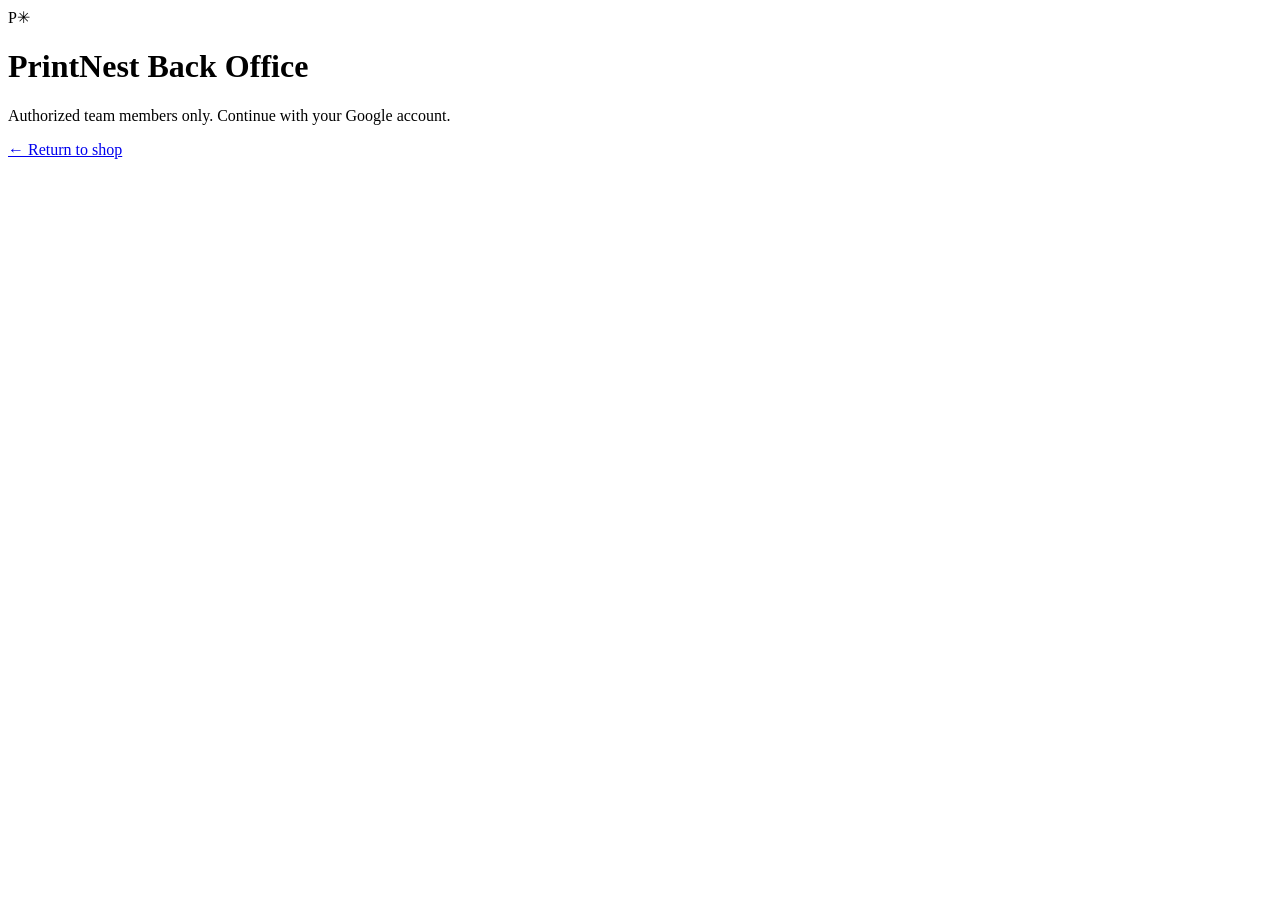
==== public/admin/index.html @ 55c704e9 "feat: add read-only reporting and stock movement history" ====
<!doctype html><html lang="en"><head><meta charset="utf-8"><meta name="viewport" content="width=device-width,initial-scale=1"><meta name="robots" content="noindex,nofollow"><title>PrintNest • Back Office</title><link rel="stylesheet" href="/admin/portal.css"><link rel="stylesheet" href="/admin/production-board.css"><link rel="stylesheet" href="/admin/reports.css"><script src="https://accounts.google.com/gsi/client" async defer></script><script src="/admin/portal.js" defer></script><script src="/admin/production-board.js" defer></script><script src="/admin/reports.js" defer></script></head><body>
<div id="signin" class="signin"><div class="signin-card"><div class="logo">P✳</div><h1>PrintNest Back Office</h1><p>Authorized team members only. Continue with your Google account.</p><div id="googleBtn"></div><p id="loginMessage" class="muted"></p><a href="/">← Return to shop</a></div></div>
<div id="portal" hidden><aside class="sidebar"><div class="logo-text"><span class="logo">P✳</span><span><b>PRINTNEST</b><small>BACK OFFICE</small></span></div><nav id="navigation"><button data-section="overview" class="selected">Overview</button><button data-section="orders">Orders</button><button data-section="production-board">Production Board</button><button data-section="products">Products</button><button data-section="inventory">Inventory</button><button data-section="finance" data-finance>Finance</button><button data-section="reports">Reports</button></nav><div class="sidebottom"><span id="userEmail"></span><button id="logout">Sign out</button><a href="/">← Storefront</a></div></aside><main><header><button id="menu" class="mobile-toggle">☰</button><div><div class="eyebrow">PRINTNEST / OPERATIONS</div><h1 id="sectionTitle">Overview</h1></div><span id="roleBadge" class="pill"></span></header><div class="content"><div id="notice" role="status"></div>
<section id="overview" class="section"><div class="stats"><article><span>All orders</span><strong id="statOrders">—</strong></article><article><span>Payments to review</span><strong id="statReview">—</strong></article><article><span>In production</span><strong id="statPrinting">—</strong></article><article><span>Completed orders</span><strong id="statDone">—</strong></article></div><div class="panel"><h2>Recent orders</h2><div id="recentOrders"></div></div></section>
<section id="production-board" class="section" hidden>
 <div class="production-intro"><h2>Production &amp; Fulfillment Board</h2>
 <p>Track printing, quality checks, packaging and customer handover separately. Production deducts materials <strong>once</strong> when the job first enters Printing. Collection or delivery completion does not deduct stock again.</p></div>
 <div id="productionBoardNotice" class="production-board-notice" role="status" hidden></div>
 <div class="production-summary">
  <article><small>Open production jobs</small><strong id="productionTotal">—</strong></article>
  <article><small>Printing / finishing</small><strong id="productionActive">—</strong></article>
  <article><small>Waiting for materials</small><strong id="productionWaiting">—</strong></article>
  <article><small>Awaiting customer handover</small><strong id="productionHandover">—</strong></article>
 </div>
 <div class="production-board-toolbar">
  <input id="productionSearch" type="search" placeholder="Search customer, order ID or product" aria-label="Search production jobs">
  <select id="productionVisibility" aria-label="Production Board visibility"><option value="active">Active and pending jobs</option><option value="all">Include completed / cancelled</option></select>
  <button id="productionRefresh" class="primary" type="button">Refresh board</button>
 </div>
 <div id="productionBoardGrid" class="production-board-grid" aria-live="polite"></div>
</section>
<section id="orders" class="section" hidden><div class="toolbar"><input id="search" placeholder="Search customer, phone or order ID"><select id="paymentFilter"><option value="">All payments</option><option value="unpaid">Unpaid</option><option value="awaiting_review">Awaiting review</option><option value="verified">Verified</option><option value="rejected">Rejected</option></select><select id="stageFilter"><option value="">All stages</option><option value="new">New</option><option value="confirmed">Confirmed</option><option value="awaiting_materials">Awaiting materials</option><option value="ready_to_print">Ready to print</option><option value="printing">Printing</option><option value="quality_check">Quality check</option><option value="packaging">Packaging</option><option value="ready_for_collection">Ready for collection</option><option value="ready_for_delivery">Ready for delivery</option><option value="collected">Collected</option><option value="delivered">Delivered</option><option value="ready">Ready (legacy)</option><option value="completed">Completed</option><option value="cancelled">Cancelled</option></select><button id="refreshOrders">Refresh</button></div><div id="orderList" class="order-grid"></div>
 <div class="panel"><h2>Create an order (WhatsApp / walk-in)</h2><p class="muted">Orders start Unpaid and New. Add a single product, multiple products, or a saved gift bundle.</p>
 <form id="manualOrderForm"><div class="fields"><label>Customer name<input name="customer_name" maxlength="100" required></label><label>WhatsApp phone<input name="customer_phone" maxlength="32" required placeholder="+673..."></label></div>
 <label>Order lines</label><div id="manualLines" class="recipe-stack"></div><button type="button" id="manualAddLine" class="secondary-action">+ Add product</button>
 <label>Notes<textarea name="notes" maxlength="1000" rows="2"></textarea></label><div id="manualFeedback" class="roll-feedback" role="status" hidden></div><button class="primary" type="submit">Create order</button></form></div></section>
<section id="products" class="section" hidden><div id="productFeedback" class="product-feedback" role="status" hidden></div><div class="panel"><h2>Add a product</h2><p class="muted">Images require the existing R2 binding <code>PRINTNEST_BUCKET</code>. Receipts use a different bucket.</p><form id="productForm"><div class="fields"><label>Title<input name="title" maxlength="100" required></label><label>Price (BND)<input name="price" type="number" min="0" step="0.01" required></label><label>Category<select name="category"><option>Clickers</option><option>Keychains</option><option>Gifts</option></select></label><label>Photo<input name="image" type="file" accept="image/png,image/jpeg,image/webp" required></label></div><label>Description<textarea name="description" rows="3" maxlength="350"></textarea></label><fieldset class="creality-fields"><legend>Creality print estimates (internal)</legend><p class="muted">Read these three values in your Creality app and enter them once per product. Leave all blank until known.</p><div class="creality-grid"><label>Weight (g)<input name="print_weight_g" inputmode="decimal" type="number" step="0.001" min="0.001" placeholder="e.g. 15"></label><label>Printing time (minutes)<input name="print_minutes" inputmode="numeric" type="number" step="1" min="1" placeholder="e.g. 35"></label><label>Creality cost (BND)<input name="print_cost" inputmode="decimal" type="number" step="0.01" min="0" placeholder="e.g. 0.40"></label></div></fieldset><button class="primary">Publish product</button></form></div><div class="panel"><h2>Create gift bundle</h2><p class="muted">Combine configured products. Gift boxes and accessories are chosen for each individual customer order, not automatically included in the bundle.</p>
 <form id="bundleForm"><div class="fields"><label>Bundle title<input name="title" maxlength="100" required placeholder="e.g. Gift Set"></label><label>Bundle price (BND)<input name="price" type="number" min="0" step="0.01" required></label></div>
 <label>Description<textarea name="description" maxlength="350" rows="2"></textarea></label><label>Bundle components</label><div id="bundleLines" class="recipe-stack"></div><button type="button" id="bundleAddLine" class="secondary-action">+ Add product</button>
 <p class="muted">Choose filament colours, boxes and accessories separately on each customer order.</p><div id="bundleFeedback" class="roll-feedback" role="status" hidden></div><button type="submit" class="primary">Save bundle</button></form></div>
 <div class="panel"><h2>Products and bundles</h2><div id="productList"></div></div></section>
<section id="inventory" class="section" hidden>
 <div id="inventoryFeedback" class="finance-feedback" role="status" hidden></div>
 <div class="panel"><h2>Printer & Electricity Settings</h2><p class="muted">Electricity tariff defaults to Brunei's highest residential tier: BND 0.12/kWh. Add electricity to costs only if the cost you enter from Creality does not already include it. Average watts must come from your printer's real usage, not its maximum rated wattage.</p>
  <form id="printerForm"><div class="fields"><label>Printer<input name="printer_name" required maxlength="100" value="Creality SPARKX i7"></label><label>Average power draw (W)<input name="average_watts" type="number" step="1" min="0" max="3000" value="0" required></label><label>Electricity tariff (BND/kWh)<input name="tariff_bnd_per_kwh" type="number" step="0.01" min="0" max="10" value="0.12" required></label></div><label class="toggle-row"><input name="add_electricity" type="checkbox"> Add calculated electricity to Creality cost (off until you confirm Creality does not already include it)</label><button type="submit" class="primary">Save printer settings</button></form>
 </div>
 <div class="panel"><h2>Add filament roll</h2><p class="muted">Record filament rolls here. Products can use several matching rolls of the same material and colour. PrintNest checks stock before starting production.</p><form id="rollForm" novalidate><div class="fields"><label>Roll name<input name="label" required maxlength="90" placeholder="e.g. Creality PLA White 1kg"></label><label>Material<input name="material" required maxlength="40" value="PLA"></label><label>Colour<input name="color" required maxlength="40" placeholder="White"></label><label>Starting weight (g)<input name="grams" type="number" min="0.001" step="0.001" max="100000" required value="1000"></label><label>Roll purchase cost BND (optional)<input name="purchase_cost" type="number" min="0" step="0.01" placeholder="e.g. 20.00"></label><label class="toggle-row"><input name="record_purchase" type="checkbox" value="true"> Record this new roll purchase in Finance</label></div><div id="rollFeedback" class="roll-feedback" role="status" aria-live="polite" hidden></div><button type="submit" class="primary">Add roll</button></form></div>
 <div class="panel"><h2>Other inventory</h2><p class="muted">Manage boxes, accessories, packaging and supplies. Select <strong>Record as purchase</strong> for stock you just bought; Inventory and Finance then update together. Opening stock and corrections do not create expense entries.</p>
  <form id="stockForm" novalidate><div class="fields">
   <label>Item name<input name="name" maxlength="100" required placeholder="e.g. Keychain rings"></label>
   <label>Category<select name="category"><option>Packaging</option><option>Accessories</option><option>Supplies</option><option>Equipment</option><option>Filament</option><option>Other</option></select></label>
   <label>Unit<select name="unit"><option value="pcs">Pieces</option><option value="packs">Packs</option><option value="sets">Sets</option><option value="boxes">Boxes</option><option value="rolls">Rolls</option><option value="metres">Metres (whole)</option></select></label>
   <label>Starting quantity<input name="quantity" type="number" step="1" min="0" max="10000000" value="0" required></label>
   <label>Unit cost (BND, optional)<input name="unit_cost" type="number" min="0" max="100000" step="0.01" placeholder="e.g. 0.15"></label>
   <label>Notes (optional)<input name="notes" maxlength="300" placeholder="e.g. medium gift box"></label>
   <label class="toggle-row stock-purchase-choice"><input name="record_purchase" type="checkbox" value="true"> Record starting quantity as a new purchase in Finance (otherwise opening stock only)</label>
   <label class="stock-purchase-total" hidden>Purchase total (BND)<input name="purchase_total" type="number" min="0.01" step="0.01" placeholder="e.g. 5.00"></label>
  </div><div id="stockFeedback" class="roll-feedback" role="status" aria-live="polite" hidden></div><button type="submit" class="primary">Add inventory item</button></form>
  <div id="stockList" class="inventory-stack" style="margin-top:18px"></div>
 </div>
 <div class="panel"><h2>Filament stock</h2><p class="muted">Recipe-based production deducts assigned stock automatically. Do not also deduct the same usage manually.</p><div id="rollList" class="inventory-stack"></div></div>
 <div class="panel"><h2>Production history & pending stock</h2><p class="muted">Production checks required filament and accessories. It deducts stock once when the order starts printing, or sets Awaiting materials if anything is missing.</p><div id="runList" class="inventory-stack"></div></div>
</section>
<section id="reports" class="section" hidden>
 <div class="panel pn-v10-hero"><div><h2>Operational Reports &amp; Stock History</h2>
 <p>Review catalog readiness, inventory, linked purchases, production consumption, and estimated Finance performance. Reports never change stock or record expenses.</p></div></div>
 <div class="pn-v10-toolbar"><label>Report month<input id="reportMonth" type="month" required></label><button type="button" id="reportRefresh" class="primary">Refresh report</button><button type="button" id="reportCsv">Export stock CSV</button></div>
 <p id="reportFeedback" role="status"></p><p id="reportDate" class="pn-v10-foot"></p>
 <div id="reportKPIs" class="pn-v10-kpis" aria-label="Operational summary"></div>
 <div class="panel"><h2>Finance Reconciliation</h2><p id="reportPurchaseNote" class="pn-v10-foot"></p>
 <div id="reportChecks" class="pn-v10-checks"></div></div>
 <div class="panel"><h2>Stock Movement History</h2><p class="pn-v10-foot">Shows up to the latest 300 recorded movements across purchase receipts, production consumption, and available manual adjustments. This is historical activity, not a reconstruction of opening balances.</p>
 <div class="pn-v10-filter"><input id="reportStockSearch" type="search" placeholder="Search stock, order ID or reason" aria-label="Search stock history"><select id="reportStockType" aria-label="Movement type"><option value="all">All movements</option><option value="purchase">Purchases</option><option value="production">Used in production</option><option value="adjustment">Manual adjustments</option></select></div>
 <p id="reportCount" class="pn-v10-foot"></p><div class="pn-v10-table-wrap"><table class="pn-v10-table"><thead><tr><th>Date</th><th>Type</th><th>Stock item</th><th>Change</th><th>Order / notes</th><th>Purchase value</th></tr></thead><tbody id="reportMovementRows"></tbody></table></div></div>
 <p class="pn-v10-foot">This is an operational estimate, not audited accounting or a bank reconciliation. Opening stock is not a purchase, and stock purchases are not a second charge against estimated profit when materials are consumed.</p>
</section>
<section id="finance" class="section" hidden>
  <div class="panel finance-toolbar"><div><h2>Finance & Profit Tracking</h2><p class="muted">Verified sales, job costs, operating expenses and inventory purchases in BND.</p></div><label>Report month<input id="financeMonth" type="month" required></label><button type="button" id="financeExport" class="primary">Download CSV</button></div>
  <div id="financeFeedback" role="status" class="finance-feedback" hidden></div>
  <div class="stats finance-stats">
   <article><span>Verified sales</span><strong id="finRevenue">—</strong></article>
   <article><span>Direct job costs</span><strong id="finCosts">—</strong></article>
   <article><span>Operating expenses</span><strong id="finExpenses">—</strong></article>
   <article><span>Estimated result</span><strong id="finNet">—</strong></article>
   <article><span>Inventory purchases</span><strong id="finPurchases">—</strong></article>
   <article><span>Verified orders</span><strong id="finCount">—</strong></article>
  </div>
  <p class="finance-explainer">Sales count only verified orders, using the payment verification date (older verified orders use order date). Direct costs are recorded when incurred. <strong>Inventory purchases are tracked separately</strong> and not deducted a second time when you assign consumed material costs to a job. Figures are operational estimates, not audited profit or bank balances; partial payments, refunds and inventory valuation are not yet supported.</p>
  <div class="finance-two">
   <div class="panel"><h2>Assign additional costs to an order</h2><p class="muted">Creality printing cost is now recorded automatically when a fully configured order enters Printing. Add only separate costs here, such as packaging or labour; do not double-count Creality cost.</p>
    <form id="jobCostForm"><label>Customer order<select name="order_id" id="costOrderSelect" required></select></label>
     <div class="fields"><label>Date incurred<input name="occurred_on" type="date" required></label><label>Cost category<select name="category"><option>Filament</option><option>Packaging</option><option>Electricity</option><option>Labour</option><option>Hardware</option><option>Finishing</option><option>Other</option></select></label>
     <label>Amount (BND)<input name="amount" type="number" min="0.01" max="1000000" step="0.01" required></label><label>Description<input name="description" placeholder="e.g. 120g PLA for Owl" maxlength="160" required></label></div><button class="primary" type="submit">Save job cost</button>
    </form></div>
   <div class="panel"><h2>Record a business expense or stock purchase</h2><p class="muted">Record shop expenses separately from filament and supplies bought for stock.</p>
    <form id="expenseForm"><label>Entry type<select name="expense_kind" id="financeEntryKind"><option value="operating">Operating expense (counts against estimated result)</option><option value="inventory">Inventory / materials purchase (updates stock, not double-counted)</option></select></label>
    <div id="financePurchaseFields" hidden><div class="fields">
     <label>Inventory type<select name="stock_kind" id="financeStockKind"><option value="item">Box / accessory / other stock</option><option value="filament">Filament roll (grams)</option></select></label>
     <label>Receive stock into<select name="stock_id" id="financeStockId"><option value="">Choose stock</option></select></label>
     <label>Quantity purchased<input name="stock_quantity" type="number" id="financeStockQty" min="1" step="1" placeholder="Quantity"></label>
    </div><p class="muted">Purchase total below is the amount paid. Use Inventory to create a new stock item first if it isn't listed.</p></div>
     <div class="fields"><label>Date<input name="occurred_on" type="date" required></label><label>Category<select name="category"><option>Filament</option><option>Packaging</option><option>Accessories</option><option>Supplies</option><option>Shipping</option><option>Machine maintenance</option><option>Equipment</option><option>Electricity</option><option>Marketing</option><option>Other</option></select></label>
     <label>Amount (BND)<input name="amount" type="number" min="0.01" max="1000000" step="0.01" required></label><label>Description<input name="description" placeholder="e.g. 1kg PLA roll purchase" maxlength="160" required></label></div><button class="primary" type="submit">Save entry</button>
    </form></div>
  </div>
  <div class="panel"><h2>Order profitability</h2><p class="muted">All-time direct costs assigned to each order. Profit appears for verified, priced orders only. Overhead is not allocated by order.</p><div id="financeOrders" class="finance-scroll"></div></div>
  <div class="panel"><h2>Job cost ledger — selected month</h2><div id="jobCostList" class="finance-scroll"></div></div>
  <div class="panel"><h2>Expenses & purchases — selected month</h2><p class="muted">Old expense entries default to Operating; reclassify stock purchases below if necessary. Removing an entry voids it but retains an audit trail.</p><div id="expenseList" class="finance-scroll"></div></div>
</section>
</div></main></div></body></html>
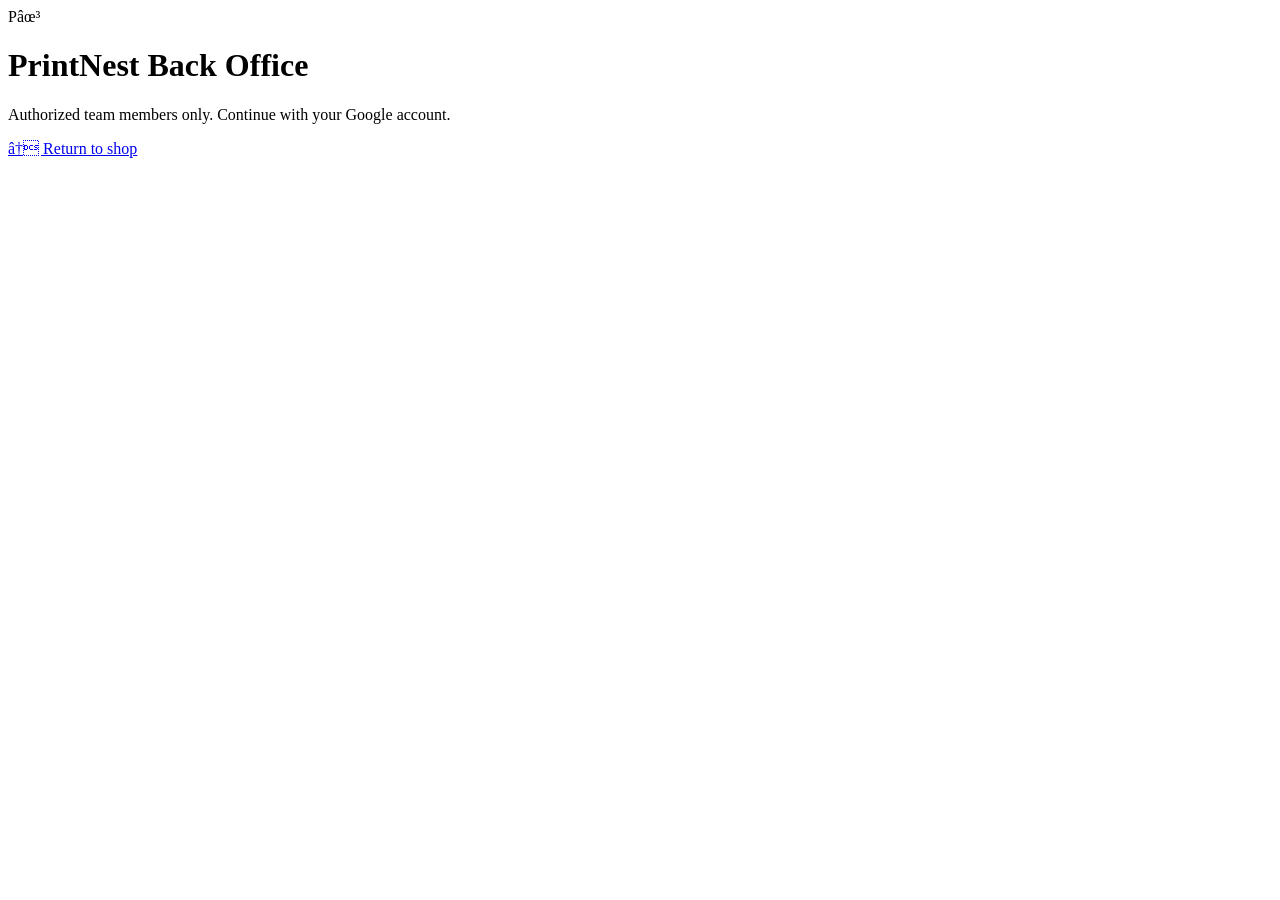
==== commit 11114690: "fix: arrange admin navigation by order workflow" ====
--- a/public/admin/index.html
+++ b/public/admin/index.html
@@ -1,16 +1,26 @@
-<!doctype html><html lang="en"><head><meta charset="utf-8"><meta name="viewport" content="width=device-width,initial-scale=1"><meta name="robots" content="noindex,nofollow"><title>PrintNest • Back Office</title><link rel="stylesheet" href="/admin/portal.css"><link rel="stylesheet" href="/admin/production-board.css"><link rel="stylesheet" href="/admin/reports.css"><script src="https://accounts.google.com/gsi/client" async defer></script><script src="/admin/portal.js" defer></script><script src="/admin/production-board.js" defer></script><script src="/admin/reports.js" defer></script></head><body>
-<div id="signin" class="signin"><div class="signin-card"><div class="logo">P✳</div><h1>PrintNest Back Office</h1><p>Authorized team members only. Continue with your Google account.</p><div id="googleBtn"></div><p id="loginMessage" class="muted"></p><a href="/">← Return to shop</a></div></div>
-<div id="portal" hidden><aside class="sidebar"><div class="logo-text"><span class="logo">P✳</span><span><b>PRINTNEST</b><small>BACK OFFICE</small></span></div><nav id="navigation"><button data-section="overview" class="selected">Overview</button><button data-section="orders">Orders</button><button data-section="production-board">Production Board</button><button data-section="products">Products</button><button data-section="inventory">Inventory</button><button data-section="finance" data-finance>Finance</button><button data-section="reports">Reports</button></nav><div class="sidebottom"><span id="userEmail"></span><button id="logout">Sign out</button><a href="/">← Storefront</a></div></aside><main><header><button id="menu" class="mobile-toggle">☰</button><div><div class="eyebrow">PRINTNEST / OPERATIONS</div><h1 id="sectionTitle">Overview</h1></div><span id="roleBadge" class="pill"></span></header><div class="content"><div id="notice" role="status"></div>
-<section id="overview" class="section"><div class="stats"><article><span>All orders</span><strong id="statOrders">—</strong></article><article><span>Payments to review</span><strong id="statReview">—</strong></article><article><span>In production</span><strong id="statPrinting">—</strong></article><article><span>Completed orders</span><strong id="statDone">—</strong></article></div><div class="panel"><h2>Recent orders</h2><div id="recentOrders"></div></div></section>
+<!doctype html><html lang="en"><head><meta charset="utf-8"><meta name="viewport" content="width=device-width,initial-scale=1"><meta name="robots" content="noindex,nofollow"><title>PrintNest â€¢ Back Office</title><link rel="stylesheet" href="/admin/portal.css"><link rel="stylesheet" href="/admin/production-board.css"><link rel="stylesheet" href="/admin/reports.css"><link rel="stylesheet" href="/admin/v14.css"><script src="https://accounts.google.com/gsi/client" async defer></script><script src="/admin/portal.js" defer></script><script src="/admin/production-board.js" defer></script><script src="/admin/reports.js" defer></script><script src="/admin/v14-data.js" defer></script></head><body>
+<div id="signin" class="signin"><div class="signin-card"><div class="logo">Pâœ³</div><h1>PrintNest Back Office</h1><p>Authorized team members only. Continue with your Google account.</p><div id="googleBtn"></div><p id="loginMessage" class="muted"></p><a href="/">â† Return to shop</a></div></div>
+<div id="portal" hidden><aside class="sidebar"><div class="logo-text"><span class="logo">Pâœ³</span><span><b>PRINTNEST</b><small>BACK OFFICE</small></span></div><nav id="navigation"><button data-section="overview" class="selected">Overview</button><button data-section="orders">Orders</button><button data-section="production-board">Production Board</button><button data-section="complete">Complete</button><button data-section="products">Products</button><button data-section="inventory">Inventory</button><button data-section="finance" data-finance>Finance</button><button data-section="reports">Reports</button><button data-section="data-management">Data Management</button></nav><div class="sidebottom"><span id="userEmail"></span><button id="logout">Sign out</button><a href="/">â† Storefront</a></div></aside><main><header><button id="menu" class="mobile-toggle">â˜°</button><div><div class="eyebrow">PRINTNEST / OPERATIONS</div><h1 id="sectionTitle">Overview</h1></div><span id="roleBadge" class="pill"></span></header><div class="content"><div id="notice" role="status"></div>
+<section id="data-management" class="section" hidden>
+ <div class="panel"><h2>Data Management</h2><p class="muted">Developer / Master Admin only. Download a backup before deletion. Referenced payment, finance and production records are protected. For a complete test-data reset, use the separate backup-first D1 reset utility supplied with this package.</p>
+ <div class="pn-data-actions"><button id="dmBackup" class="primary" type="button">Download operational JSON backup</button><button id="dmRefresh" type="button">Refresh records</button></div>
+ <p id="dmStatus" role="status"></p><div class="pn-danger-box"><label>Section<select id="dmKind"><option value="orders">Orders</option><option value="products">Products</option><option value="filament">Filament Stock</option><option value="inventory">Other Inventory</option></select></label>
+ <div class="pn-delete-bar"><strong id="dmCount">0 records</strong><span id="dmSelectedCount">0 selected</span><button id="dmSelectAll" type="button">Select all</button><button id="dmClear" type="button">Clear</button></div><div id="dmList" class="pn-dm-list"></div>
+ <label>Deletion mode<select id="dmDeleteMode"><option value="selected">Selected records</option><option value="all">All records in this section</option></select></label>
+ <label><input id="dmBackupAck" type="checkbox"> I downloaded my backup and understand deletions cannot be undone.</label>
+ <label>Type DELETE ORDERS / DELETE PRODUCTS / DELETE FILAMENT / DELETE INVENTORY to confirm<input id="dmConfirmation" autocomplete="off" spellcheck="false"></label>
+ <button id="dmDelete" class="pn-delete-action" type="button">Permanently delete</button><small>R2 catalog deletion is permanent; built-in seed products are hidden. Linked operational records are blocked rather than silently cascading. Use the offline full-reset tool only after a complete D1 export.</small></div>
+ </div></section>
+<section id="overview" class="section"><div class="stats"><article><span>All orders</span><strong id="statOrders">â€”</strong></article><article><span>Payments to review</span><strong id="statReview">â€”</strong></article><article><span>In production</span><strong id="statPrinting">â€”</strong></article><article><span>Completed orders</span><strong id="statDone">â€”</strong></article></div><div class="panel"><h2>Recent orders</h2><div id="recentOrders"></div></div></section>
 <section id="production-board" class="section" hidden>
  <div class="production-intro"><h2>Production &amp; Fulfillment Board</h2>
  <p>Track printing, quality checks, packaging and customer handover separately. Production deducts materials <strong>once</strong> when the job first enters Printing. Collection or delivery completion does not deduct stock again.</p></div>
  <div id="productionBoardNotice" class="production-board-notice" role="status" hidden></div>
  <div class="production-summary">
-  <article><small>Open production jobs</small><strong id="productionTotal">—</strong></article>
-  <article><small>Printing / finishing</small><strong id="productionActive">—</strong></article>
-  <article><small>Waiting for materials</small><strong id="productionWaiting">—</strong></article>
-  <article><small>Awaiting customer handover</small><strong id="productionHandover">—</strong></article>
+  <article><small>Open production jobs</small><strong id="productionTotal">â€”</strong></article>
+  <article><small>Printing / finishing</small><strong id="productionActive">â€”</strong></article>
+  <article><small>Waiting for materials</small><strong id="productionWaiting">â€”</strong></article>
+  <article><small>Awaiting customer handover</small><strong id="productionHandover">â€”</strong></article>
  </div>
  <div class="production-board-toolbar">
   <input id="productionSearch" type="search" placeholder="Search customer, order ID or product" aria-label="Search production jobs">
@@ -19,13 +29,21 @@
  </div>
  <div id="productionBoardGrid" class="production-board-grid" aria-live="polite"></div>
 </section>
-<section id="orders" class="section" hidden><div class="toolbar"><input id="search" placeholder="Search customer, phone or order ID"><select id="paymentFilter"><option value="">All payments</option><option value="unpaid">Unpaid</option><option value="awaiting_review">Awaiting review</option><option value="verified">Verified</option><option value="rejected">Rejected</option></select><select id="stageFilter"><option value="">All stages</option><option value="new">New</option><option value="confirmed">Confirmed</option><option value="awaiting_materials">Awaiting materials</option><option value="ready_to_print">Ready to print</option><option value="printing">Printing</option><option value="quality_check">Quality check</option><option value="packaging">Packaging</option><option value="ready_for_collection">Ready for collection</option><option value="ready_for_delivery">Ready for delivery</option><option value="collected">Collected</option><option value="delivered">Delivered</option><option value="ready">Ready (legacy)</option><option value="completed">Completed</option><option value="cancelled">Cancelled</option></select><button id="refreshOrders">Refresh</button></div><div id="orderList" class="order-grid"></div>
- <div class="panel"><h2>Create an order (WhatsApp / walk-in)</h2><p class="muted">Orders start Unpaid and New. Add a single product, multiple products, or a saved gift bundle.</p>
+<section id="orders" class="section" hidden>
+ <div class="pn-order-views" role="group" aria-label="Order views">
+  <button id="ordersCurrentTab" type="button" class="is-active" aria-pressed="true">Orders <span id="ordersCurrentCount">0</span></button>
+  <button id="ordersCompleteTab" type="button" aria-pressed="false">Complete <span id="ordersCompleteCount">0</span></button>
+ </div>
+ <p id="orderViewSummary" class="pn-orders-summary" role="status">Current orders</p>
+ <div class="toolbar"><input id="search" placeholder="Search customer, phone or order ID"><select id="paymentFilter"><option value="">All payments</option><option value="unpaid">Unpaid</option><option value="awaiting_review">Awaiting review</option><option value="verified">Verified</option><option value="rejected">Rejected</option></select><select id="stageFilter"><option value="">All stages</option><option value="new">New</option><option value="confirmed">Confirmed</option><option value="awaiting_materials">Awaiting materials</option><option value="ready_to_print">Ready to print</option><option value="printing">Printing</option><option value="quality_check">Quality check</option><option value="packaging">Packaging</option><option value="ready_for_collection">Ready for collection</option><option value="ready_for_delivery">Ready for delivery</option><option value="collected">Collected</option><option value="delivered">Delivered</option><option value="ready">Ready (legacy)</option><option value="completed">Completed</option><option value="cancelled">Cancelled</option></select><button id="refreshOrders">Refresh</button></div><div id="orderList" class="order-grid"></div>
+ <div class="panel" id="createManualOrderPanel"><h2>Create an order (WhatsApp / walk-in)</h2><p class="muted">Orders start Unpaid and New. Add a single product, multiple products, or a saved gift bundle.</p>
  <form id="manualOrderForm"><div class="fields"><label>Customer name<input name="customer_name" maxlength="100" required></label><label>WhatsApp phone<input name="customer_phone" maxlength="32" required placeholder="+673..."></label></div>
  <label>Order lines</label><div id="manualLines" class="recipe-stack"></div><button type="button" id="manualAddLine" class="secondary-action">+ Add product</button>
  <label>Notes<textarea name="notes" maxlength="1000" rows="2"></textarea></label><div id="manualFeedback" class="roll-feedback" role="status" hidden></div><button class="primary" type="submit">Create order</button></form></div></section>
-<section id="products" class="section" hidden><div id="productFeedback" class="product-feedback" role="status" hidden></div><div class="panel"><h2>Add a product</h2><p class="muted">Images require the existing R2 binding <code>PRINTNEST_BUCKET</code>. Receipts use a different bucket.</p><form id="productForm"><div class="fields"><label>Title<input name="title" maxlength="100" required></label><label>Price (BND)<input name="price" type="number" min="0" step="0.01" required></label><label>Category<select name="category"><option>Clickers</option><option>Keychains</option><option>Gifts</option></select></label><label>Photo<input name="image" type="file" accept="image/png,image/jpeg,image/webp" required></label></div><label>Description<textarea name="description" rows="3" maxlength="350"></textarea></label><fieldset class="creality-fields"><legend>Creality print estimates (internal)</legend><p class="muted">Read these three values in your Creality app and enter them once per product. Leave all blank until known.</p><div class="creality-grid"><label>Weight (g)<input name="print_weight_g" inputmode="decimal" type="number" step="0.001" min="0.001" placeholder="e.g. 15"></label><label>Printing time (minutes)<input name="print_minutes" inputmode="numeric" type="number" step="1" min="1" placeholder="e.g. 35"></label><label>Creality cost (BND)<input name="print_cost" inputmode="decimal" type="number" step="0.01" min="0" placeholder="e.g. 0.40"></label></div></fieldset><button class="primary">Publish product</button></form></div><div class="panel"><h2>Create gift bundle</h2><p class="muted">Combine configured products. Gift boxes and accessories are chosen for each individual customer order, not automatically included in the bundle.</p>
+<section id="products" class="section" hidden><div id="productFeedback" class="product-feedback" role="status" hidden></div><div class="panel"><h2>Add a product</h2><p class="muted">Images require the existing R2 binding <code>PRINTNEST_BUCKET</code>. Receipts use a different bucket.</p><form id="productForm"><div class="fields"><label>Title<input name="title" maxlength="100" required></label><label>Price (BND)<input name="price" type="number" min="0" step="0.01" required></label><label>Category<select name="category"><option>Clickers</option><option>Keychains</option><option>Gifts</option></select></label><label>Photo<input name="image" type="file" accept="image/png,image/jpeg,image/webp" required></label></div><label class="pn-start-from-option"><input name="starting_from" type="checkbox" value="true"> Show â€œStart Fromâ€ before this product price <small>(use a quote unless automatic letter pricing is enabled)</small></label>
+ <div class="pn-letter-pricing-field"><label><input name="per_letter" type="checkbox" value="true"> Automatically calculate base + price per letter (paid checkout)</label><label>Extra per letter (BND)<input name="letter_price" type="number" min="0.01" step="0.01" value="1.00" placeholder="1.00"></label><small>Spaces are free. Example: BND 2.00 base + 4 letters Ã— BND 1.00 = BND 6.00. Customers pay and upload receipt, not request a quote.</small></div><label>Description<textarea name="description" rows="3" maxlength="350"></textarea></label><fieldset class="creality-fields"><legend>Creality print estimates (internal)</legend><p class="muted">Read these three values in your Creality app and enter them once per product. Leave all blank until known.</p><div class="creality-grid"><label>Weight (g)<input name="print_weight_g" inputmode="decimal" type="number" step="0.001" min="0.001" placeholder="e.g. 15"></label><label>Printing time (minutes)<input name="print_minutes" inputmode="numeric" type="number" step="1" min="1" placeholder="e.g. 35"></label><label>Creality cost (BND)<input name="print_cost" inputmode="decimal" type="number" step="0.01" min="0" placeholder="e.g. 0.40"></label></div></fieldset><button class="primary">Publish product</button></form></div><div class="panel"><h2>Create gift bundle</h2><p class="muted">Combine configured products. Gift boxes and accessories are chosen for each individual customer order, not automatically included in the bundle.</p>
  <form id="bundleForm"><div class="fields"><label>Bundle title<input name="title" maxlength="100" required placeholder="e.g. Gift Set"></label><label>Bundle price (BND)<input name="price" type="number" min="0" step="0.01" required></label></div>
+ <label class="pn-start-from-option"><input name="starting_from" type="checkbox" value="true"> Show â€œStart Fromâ€ before this bundle price</label>
  <label>Description<textarea name="description" maxlength="350" rows="2"></textarea></label><label>Bundle components</label><div id="bundleLines" class="recipe-stack"></div><button type="button" id="bundleAddLine" class="secondary-action">+ Add product</button>
  <p class="muted">Choose filament colours, boxes and accessories separately on each customer order.</p><div id="bundleFeedback" class="roll-feedback" role="status" hidden></div><button type="submit" class="primary">Save bundle</button></form></div>
  <div class="panel"><h2>Products and bundles</h2><div id="productList"></div></div></section>
@@ -34,7 +52,7 @@
  <div class="panel"><h2>Printer & Electricity Settings</h2><p class="muted">Electricity tariff defaults to Brunei's highest residential tier: BND 0.12/kWh. Add electricity to costs only if the cost you enter from Creality does not already include it. Average watts must come from your printer's real usage, not its maximum rated wattage.</p>
   <form id="printerForm"><div class="fields"><label>Printer<input name="printer_name" required maxlength="100" value="Creality SPARKX i7"></label><label>Average power draw (W)<input name="average_watts" type="number" step="1" min="0" max="3000" value="0" required></label><label>Electricity tariff (BND/kWh)<input name="tariff_bnd_per_kwh" type="number" step="0.01" min="0" max="10" value="0.12" required></label></div><label class="toggle-row"><input name="add_electricity" type="checkbox"> Add calculated electricity to Creality cost (off until you confirm Creality does not already include it)</label><button type="submit" class="primary">Save printer settings</button></form>
  </div>
- <div class="panel"><h2>Add filament roll</h2><p class="muted">Record filament rolls here. Products can use several matching rolls of the same material and colour. PrintNest checks stock before starting production.</p><form id="rollForm" novalidate><div class="fields"><label>Roll name<input name="label" required maxlength="90" placeholder="e.g. Creality PLA White 1kg"></label><label>Material<input name="material" required maxlength="40" value="PLA"></label><label>Colour<input name="color" required maxlength="40" placeholder="White"></label><label>Starting weight (g)<input name="grams" type="number" min="0.001" step="0.001" max="100000" required value="1000"></label><label>Roll purchase cost BND (optional)<input name="purchase_cost" type="number" min="0" step="0.01" placeholder="e.g. 20.00"></label><label class="toggle-row"><input name="record_purchase" type="checkbox" value="true"> Record this new roll purchase in Finance</label></div><div id="rollFeedback" class="roll-feedback" role="status" aria-live="polite" hidden></div><button type="submit" class="primary">Add roll</button></form></div>
+ <div class="panel"><h2>Add filament roll</h2><p class="muted">Record filament rolls here. Products can use several matching rolls of the same material and colour. PrintNest checks stock before starting production.</p><form id="rollForm" novalidate><div class="fields"><label>Roll name<input name="label" required maxlength="90" placeholder="e.g. Creality PLA White 1kg"></label><label>Material<input name="material" required maxlength="40" value="PLA"></label><label>Colour<input name="color" required maxlength="40" placeholder="White"></label><label>Weight per roll (g)<input name="grams" type="number" min="0.001" step="0.001" max="100000" required value="1000" list="pnRollWeights"><datalist id="pnRollWeights"><option value="500"><option value="1000"><option value="2000"></datalist></label><label>Quantity of rolls<input name="roll_quantity" type="number" min="1" max="30" step="1" required value="1"></label><label>Cost per roll (BND, optional)<input name="purchase_cost" type="number" min="0" step="0.01" placeholder="e.g. 20.00"></label><label class="toggle-row"><input name="record_purchase" type="checkbox" value="true"> Record this new roll purchase in Finance</label></div><p id="rollBatchPreview" class="pn-roll-preview">1 roll Â· 1,000 g total</p><div id="rollFeedback" class="roll-feedback" role="status" aria-live="polite" hidden></div><button type="submit" class="primary">Add roll</button></form></div>
  <div class="panel"><h2>Other inventory</h2><p class="muted">Manage boxes, accessories, packaging and supplies. Select <strong>Record as purchase</strong> for stock you just bought; Inventory and Finance then update together. Opening stock and corrections do not create expense entries.</p>
   <form id="stockForm" novalidate><div class="fields">
    <label>Item name<input name="name" maxlength="100" required placeholder="e.g. Keychain rings"></label>
@@ -68,12 +86,12 @@
   <div class="panel finance-toolbar"><div><h2>Finance & Profit Tracking</h2><p class="muted">Verified sales, job costs, operating expenses and inventory purchases in BND.</p></div><label>Report month<input id="financeMonth" type="month" required></label><button type="button" id="financeExport" class="primary">Download CSV</button></div>
   <div id="financeFeedback" role="status" class="finance-feedback" hidden></div>
   <div class="stats finance-stats">
-   <article><span>Verified sales</span><strong id="finRevenue">—</strong></article>
-   <article><span>Direct job costs</span><strong id="finCosts">—</strong></article>
-   <article><span>Operating expenses</span><strong id="finExpenses">—</strong></article>
-   <article><span>Estimated result</span><strong id="finNet">—</strong></article>
-   <article><span>Inventory purchases</span><strong id="finPurchases">—</strong></article>
-   <article><span>Verified orders</span><strong id="finCount">—</strong></article>
+   <article><span>Verified sales</span><strong id="finRevenue">â€”</strong></article>
+   <article><span>Direct job costs</span><strong id="finCosts">â€”</strong></article>
+   <article><span>Operating expenses</span><strong id="finExpenses">â€”</strong></article>
+   <article><span>Estimated result</span><strong id="finNet">â€”</strong></article>
+   <article><span>Inventory purchases</span><strong id="finPurchases">â€”</strong></article>
+   <article><span>Verified orders</span><strong id="finCount">â€”</strong></article>
   </div>
   <p class="finance-explainer">Sales count only verified orders, using the payment verification date (older verified orders use order date). Direct costs are recorded when incurred. <strong>Inventory purchases are tracked separately</strong> and not deducted a second time when you assign consumed material costs to a job. Figures are operational estimates, not audited profit or bank balances; partial payments, refunds and inventory valuation are not yet supported.</p>
   <div class="finance-two">
@@ -94,7 +112,7 @@
     </form></div>
   </div>
   <div class="panel"><h2>Order profitability</h2><p class="muted">All-time direct costs assigned to each order. Profit appears for verified, priced orders only. Overhead is not allocated by order.</p><div id="financeOrders" class="finance-scroll"></div></div>
-  <div class="panel"><h2>Job cost ledger — selected month</h2><div id="jobCostList" class="finance-scroll"></div></div>
-  <div class="panel"><h2>Expenses & purchases — selected month</h2><p class="muted">Old expense entries default to Operating; reclassify stock purchases below if necessary. Removing an entry voids it but retains an audit trail.</p><div id="expenseList" class="finance-scroll"></div></div>
+  <div class="panel"><h2>Job cost ledger â€” selected month</h2><div id="jobCostList" class="finance-scroll"></div></div>
+  <div class="panel"><h2>Expenses & purchases â€” selected month</h2><p class="muted">Old expense entries default to Operating; reclassify stock purchases below if necessary. Removing an entry voids it but retains an audit trail.</p><div id="expenseList" class="finance-scroll"></div></div>
 </section>
 </div></main></div></body></html>
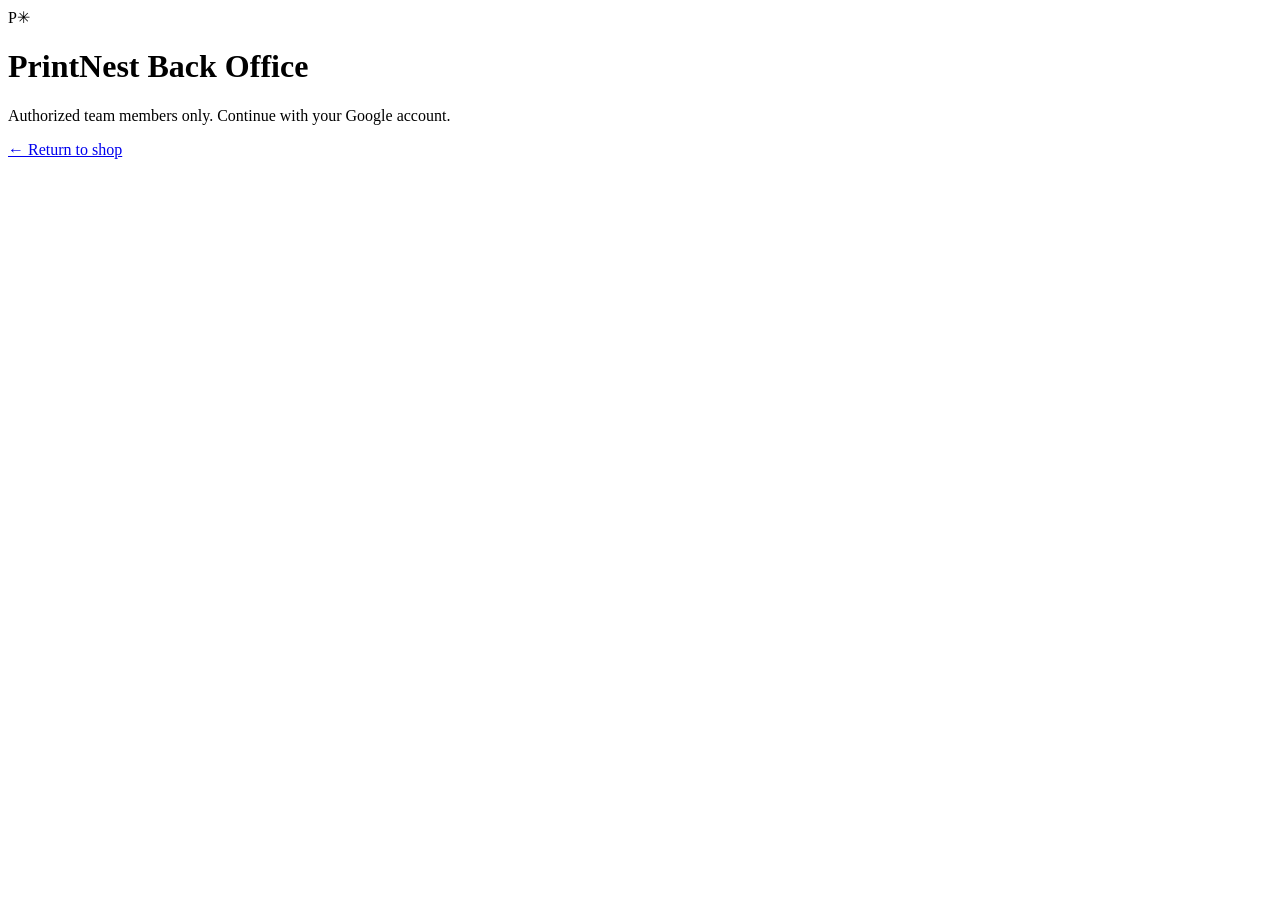
==== commit 694d9b8a: "fix: restore UTF-8 symbols in V14 admin" ====
--- a/public/admin/index.html
+++ b/public/admin/index.html
@@ -1,26 +1,26 @@
-<!doctype html><html lang="en"><head><meta charset="utf-8"><meta name="viewport" content="width=device-width,initial-scale=1"><meta name="robots" content="noindex,nofollow"><title>PrintNest â€¢ Back Office</title><link rel="stylesheet" href="/admin/portal.css"><link rel="stylesheet" href="/admin/production-board.css"><link rel="stylesheet" href="/admin/reports.css"><link rel="stylesheet" href="/admin/v14.css"><script src="https://accounts.google.com/gsi/client" async defer></script><script src="/admin/portal.js" defer></script><script src="/admin/production-board.js" defer></script><script src="/admin/reports.js" defer></script><script src="/admin/v14-data.js" defer></script></head><body>
-<div id="signin" class="signin"><div class="signin-card"><div class="logo">Pâœ³</div><h1>PrintNest Back Office</h1><p>Authorized team members only. Continue with your Google account.</p><div id="googleBtn"></div><p id="loginMessage" class="muted"></p><a href="/">â† Return to shop</a></div></div>
-<div id="portal" hidden><aside class="sidebar"><div class="logo-text"><span class="logo">Pâœ³</span><span><b>PRINTNEST</b><small>BACK OFFICE</small></span></div><nav id="navigation"><button data-section="overview" class="selected">Overview</button><button data-section="orders">Orders</button><button data-section="production-board">Production Board</button><button data-section="complete">Complete</button><button data-section="products">Products</button><button data-section="inventory">Inventory</button><button data-section="finance" data-finance>Finance</button><button data-section="reports">Reports</button><button data-section="data-management">Data Management</button></nav><div class="sidebottom"><span id="userEmail"></span><button id="logout">Sign out</button><a href="/">â† Storefront</a></div></aside><main><header><button id="menu" class="mobile-toggle">â˜°</button><div><div class="eyebrow">PRINTNEST / OPERATIONS</div><h1 id="sectionTitle">Overview</h1></div><span id="roleBadge" class="pill"></span></header><div class="content"><div id="notice" role="status"></div>
+<!doctype html><html lang="en"><head><meta charset="utf-8"><meta name="viewport" content="width=device-width,initial-scale=1"><meta name="robots" content="noindex,nofollow"><title>PrintNest • Back Office</title><link rel="stylesheet" href="/admin/portal.css"><link rel="stylesheet" href="/admin/production-board.css"><link rel="stylesheet" href="/admin/reports.css"><link rel="stylesheet" href="/admin/v14.css"><script src="https://accounts.google.com/gsi/client" async defer></script><script src="/admin/portal.js" defer></script><script src="/admin/production-board.js" defer></script><script src="/admin/reports.js" defer></script><script src="/admin/v14-data.js" defer></script></head><body>
+<div id="signin" class="signin"><div class="signin-card"><div class="logo">P✳</div><h1>PrintNest Back Office</h1><p>Authorized team members only. Continue with your Google account.</p><div id="googleBtn"></div><p id="loginMessage" class="muted"></p><a href="/">← Return to shop</a></div></div>
+<div id="portal" hidden><aside class="sidebar"><div class="logo-text"><span class="logo">P✳</span><span><b>PRINTNEST</b><small>BACK OFFICE</small></span></div><nav id="navigation"><button data-section="overview" class="selected">Overview</button><button data-section="orders">Orders</button><button data-section="production-board">Production Board</button><button data-section="complete">Complete</button><button data-section="products">Products</button><button data-section="inventory">Inventory</button><button data-section="finance" data-finance>Finance</button><button data-section="reports">Reports</button><button data-section="data-management">Data Management</button></nav><div class="sidebottom"><span id="userEmail"></span><button id="logout">Sign out</button><a href="/">← Storefront</a></div></aside><main><header><button id="menu" class="mobile-toggle">☰</button><div><div class="eyebrow">PRINTNEST / OPERATIONS</div><h1 id="sectionTitle">Overview</h1></div><span id="roleBadge" class="pill"></span></header><div class="content"><div id="notice" role="status"></div>
 <section id="data-management" class="section" hidden>
- <div class="panel"><h2>Data Management</h2><p class="muted">Developer / Master Admin only. Download a backup before deletion. Referenced payment, finance and production records are protected. For a complete test-data reset, use the separate backup-first D1 reset utility supplied with this package.</p>
+ <div class="panel"><h2>Data Management</h2><p class="muted">Select the records you want to remove. A backup and typed confirmation are required for permanent deletion.</p>
  <div class="pn-data-actions"><button id="dmBackup" class="primary" type="button">Download operational JSON backup</button><button id="dmRefresh" type="button">Refresh records</button></div>
- <p id="dmStatus" role="status"></p><div class="pn-danger-box"><label>Section<select id="dmKind"><option value="orders">Orders</option><option value="products">Products</option><option value="filament">Filament Stock</option><option value="inventory">Other Inventory</option></select></label>
+ <div class="pn-danger-box"><label>Section<select id="dmKind"><option value="orders">Orders</option><option value="products">Products</option><option value="filament">Filament Stock</option><option value="inventory">Other Inventory</option></select></label>
  <div class="pn-delete-bar"><strong id="dmCount">0 records</strong><span id="dmSelectedCount">0 selected</span><button id="dmSelectAll" type="button">Select all</button><button id="dmClear" type="button">Clear</button></div><div id="dmList" class="pn-dm-list"></div>
  <label>Deletion mode<select id="dmDeleteMode"><option value="selected">Selected records</option><option value="all">All records in this section</option></select></label>
- <label><input id="dmBackupAck" type="checkbox"> I downloaded my backup and understand deletions cannot be undone.</label>
- <label>Type DELETE ORDERS / DELETE PRODUCTS / DELETE FILAMENT / DELETE INVENTORY to confirm<input id="dmConfirmation" autocomplete="off" spellcheck="false"></label>
- <button id="dmDelete" class="pn-delete-action" type="button">Permanently delete</button><small>R2 catalog deletion is permanent; built-in seed products are hidden. Linked operational records are blocked rather than silently cascading. Use the offline full-reset tool only after a complete D1 export.</small></div>
+ <label><input id="dmBackupAck" type="checkbox"> I have saved a backup and understand deletion is permanent.</label>
+ <p id="dmDeleteHelp" class="pn-dm-help"></p><label class="pn-dm-confirm">Confirm by typing <strong id="dmPhrase">DELETE ORDERS</strong><input id="dmConfirmation" autocomplete="off" spellcheck="false" aria-label="Type the confirmation phrase"></label>
+ <button id="dmDelete" class="pn-delete-action" type="button">Permanently delete</button><p id="dmStatus" class="pn-dm-status" role="status" aria-live="polite" hidden></p></div>
  </div></section>
-<section id="overview" class="section"><div class="stats"><article><span>All orders</span><strong id="statOrders">â€”</strong></article><article><span>Payments to review</span><strong id="statReview">â€”</strong></article><article><span>In production</span><strong id="statPrinting">â€”</strong></article><article><span>Completed orders</span><strong id="statDone">â€”</strong></article></div><div class="panel"><h2>Recent orders</h2><div id="recentOrders"></div></div></section>
+<section id="overview" class="section"><div class="stats"><article><span>All orders</span><strong id="statOrders">—</strong></article><article><span>Payments to review</span><strong id="statReview">—</strong></article><article><span>In production</span><strong id="statPrinting">—</strong></article><article><span>Completed orders</span><strong id="statDone">—</strong></article></div><div class="panel"><h2>Recent orders</h2><div id="recentOrders"></div></div></section>
 <section id="production-board" class="section" hidden>
  <div class="production-intro"><h2>Production &amp; Fulfillment Board</h2>
  <p>Track printing, quality checks, packaging and customer handover separately. Production deducts materials <strong>once</strong> when the job first enters Printing. Collection or delivery completion does not deduct stock again.</p></div>
  <div id="productionBoardNotice" class="production-board-notice" role="status" hidden></div>
  <div class="production-summary">
-  <article><small>Open production jobs</small><strong id="productionTotal">â€”</strong></article>
-  <article><small>Printing / finishing</small><strong id="productionActive">â€”</strong></article>
-  <article><small>Waiting for materials</small><strong id="productionWaiting">â€”</strong></article>
-  <article><small>Awaiting customer handover</small><strong id="productionHandover">â€”</strong></article>
+  <article><small>Open production jobs</small><strong id="productionTotal">—</strong></article>
+  <article><small>Printing / finishing</small><strong id="productionActive">—</strong></article>
+  <article><small>Waiting for materials</small><strong id="productionWaiting">—</strong></article>
+  <article><small>Awaiting customer handover</small><strong id="productionHandover">—</strong></article>
  </div>
  <div class="production-board-toolbar">
   <input id="productionSearch" type="search" placeholder="Search customer, order ID or product" aria-label="Search production jobs">
@@ -40,10 +40,10 @@
  <form id="manualOrderForm"><div class="fields"><label>Customer name<input name="customer_name" maxlength="100" required></label><label>WhatsApp phone<input name="customer_phone" maxlength="32" required placeholder="+673..."></label></div>
  <label>Order lines</label><div id="manualLines" class="recipe-stack"></div><button type="button" id="manualAddLine" class="secondary-action">+ Add product</button>
  <label>Notes<textarea name="notes" maxlength="1000" rows="2"></textarea></label><div id="manualFeedback" class="roll-feedback" role="status" hidden></div><button class="primary" type="submit">Create order</button></form></div></section>
-<section id="products" class="section" hidden><div id="productFeedback" class="product-feedback" role="status" hidden></div><div class="panel"><h2>Add a product</h2><p class="muted">Images require the existing R2 binding <code>PRINTNEST_BUCKET</code>. Receipts use a different bucket.</p><form id="productForm"><div class="fields"><label>Title<input name="title" maxlength="100" required></label><label>Price (BND)<input name="price" type="number" min="0" step="0.01" required></label><label>Category<select name="category"><option>Clickers</option><option>Keychains</option><option>Gifts</option></select></label><label>Photo<input name="image" type="file" accept="image/png,image/jpeg,image/webp" required></label></div><label class="pn-start-from-option"><input name="starting_from" type="checkbox" value="true"> Show â€œStart Fromâ€ before this product price <small>(use a quote unless automatic letter pricing is enabled)</small></label>
- <div class="pn-letter-pricing-field"><label><input name="per_letter" type="checkbox" value="true"> Automatically calculate base + price per letter (paid checkout)</label><label>Extra per letter (BND)<input name="letter_price" type="number" min="0.01" step="0.01" value="1.00" placeholder="1.00"></label><small>Spaces are free. Example: BND 2.00 base + 4 letters Ã— BND 1.00 = BND 6.00. Customers pay and upload receipt, not request a quote.</small></div><label>Description<textarea name="description" rows="3" maxlength="350"></textarea></label><fieldset class="creality-fields"><legend>Creality print estimates (internal)</legend><p class="muted">Read these three values in your Creality app and enter them once per product. Leave all blank until known.</p><div class="creality-grid"><label>Weight (g)<input name="print_weight_g" inputmode="decimal" type="number" step="0.001" min="0.001" placeholder="e.g. 15"></label><label>Printing time (minutes)<input name="print_minutes" inputmode="numeric" type="number" step="1" min="1" placeholder="e.g. 35"></label><label>Creality cost (BND)<input name="print_cost" inputmode="decimal" type="number" step="0.01" min="0" placeholder="e.g. 0.40"></label></div></fieldset><button class="primary">Publish product</button></form></div><div class="panel"><h2>Create gift bundle</h2><p class="muted">Combine configured products. Gift boxes and accessories are chosen for each individual customer order, not automatically included in the bundle.</p>
+<section id="products" class="section" hidden><div id="productFeedback" class="product-feedback" role="status" hidden></div><div class="panel"><h2>Add a product</h2><p class="muted">Images require the existing R2 binding <code>PRINTNEST_BUCKET</code>. Receipts use a different bucket.</p><form id="productForm"><div class="fields"><label>Title<input name="title" maxlength="100" required></label><label>Price (BND)<input name="price" type="number" min="0" step="0.01" required></label><label>Category<select name="category"><option>Clickers</option><option>Keychains</option><option>Gifts</option></select></label><label>Photo<input name="image" type="file" accept="image/png,image/jpeg,image/webp" required></label></div><label class="pn-start-from-option"><input name="starting_from" type="checkbox" value="true"> Show “Start From” before this product price <small>(use a quote unless automatic letter pricing is enabled)</small></label>
+ <div class="pn-letter-pricing-field"><label><input name="per_letter" type="checkbox" value="true"> Automatically calculate base + price per letter (paid checkout)</label><label>Extra per letter (BND)<input name="letter_price" type="number" min="0.01" step="0.01" value="1.00" placeholder="1.00"></label><small>Spaces are free. Example: BND 2.00 base + 4 letters × BND 1.00 = BND 6.00. Customers pay and upload receipt, not request a quote.</small></div><label>Description<textarea name="description" rows="3" maxlength="350"></textarea></label><fieldset class="creality-fields"><legend>Creality print estimates (internal)</legend><p class="muted">Read these three values in your Creality app and enter them once per product. Leave all blank until known.</p><div class="creality-grid"><label>Weight (g)<input name="print_weight_g" inputmode="decimal" type="number" step="0.001" min="0.001" placeholder="e.g. 15"></label><label>Printing time (minutes)<input name="print_minutes" inputmode="numeric" type="number" step="1" min="1" placeholder="e.g. 35"></label><label>Creality cost (BND)<input name="print_cost" inputmode="decimal" type="number" step="0.01" min="0" placeholder="e.g. 0.40"></label></div></fieldset><button class="primary">Publish product</button></form></div><div class="panel"><h2>Create gift bundle</h2><p class="muted">Combine configured products. Gift boxes and accessories are chosen for each individual customer order, not automatically included in the bundle.</p>
  <form id="bundleForm"><div class="fields"><label>Bundle title<input name="title" maxlength="100" required placeholder="e.g. Gift Set"></label><label>Bundle price (BND)<input name="price" type="number" min="0" step="0.01" required></label></div>
- <label class="pn-start-from-option"><input name="starting_from" type="checkbox" value="true"> Show â€œStart Fromâ€ before this bundle price</label>
+ <label class="pn-start-from-option"><input name="starting_from" type="checkbox" value="true"> Show “Start From” before this bundle price</label>
  <label>Description<textarea name="description" maxlength="350" rows="2"></textarea></label><label>Bundle components</label><div id="bundleLines" class="recipe-stack"></div><button type="button" id="bundleAddLine" class="secondary-action">+ Add product</button>
  <p class="muted">Choose filament colours, boxes and accessories separately on each customer order.</p><div id="bundleFeedback" class="roll-feedback" role="status" hidden></div><button type="submit" class="primary">Save bundle</button></form></div>
  <div class="panel"><h2>Products and bundles</h2><div id="productList"></div></div></section>
@@ -52,7 +52,7 @@
  <div class="panel"><h2>Printer & Electricity Settings</h2><p class="muted">Electricity tariff defaults to Brunei's highest residential tier: BND 0.12/kWh. Add electricity to costs only if the cost you enter from Creality does not already include it. Average watts must come from your printer's real usage, not its maximum rated wattage.</p>
   <form id="printerForm"><div class="fields"><label>Printer<input name="printer_name" required maxlength="100" value="Creality SPARKX i7"></label><label>Average power draw (W)<input name="average_watts" type="number" step="1" min="0" max="3000" value="0" required></label><label>Electricity tariff (BND/kWh)<input name="tariff_bnd_per_kwh" type="number" step="0.01" min="0" max="10" value="0.12" required></label></div><label class="toggle-row"><input name="add_electricity" type="checkbox"> Add calculated electricity to Creality cost (off until you confirm Creality does not already include it)</label><button type="submit" class="primary">Save printer settings</button></form>
  </div>
- <div class="panel"><h2>Add filament roll</h2><p class="muted">Record filament rolls here. Products can use several matching rolls of the same material and colour. PrintNest checks stock before starting production.</p><form id="rollForm" novalidate><div class="fields"><label>Roll name<input name="label" required maxlength="90" placeholder="e.g. Creality PLA White 1kg"></label><label>Material<input name="material" required maxlength="40" value="PLA"></label><label>Colour<input name="color" required maxlength="40" placeholder="White"></label><label>Weight per roll (g)<input name="grams" type="number" min="0.001" step="0.001" max="100000" required value="1000" list="pnRollWeights"><datalist id="pnRollWeights"><option value="500"><option value="1000"><option value="2000"></datalist></label><label>Quantity of rolls<input name="roll_quantity" type="number" min="1" max="30" step="1" required value="1"></label><label>Cost per roll (BND, optional)<input name="purchase_cost" type="number" min="0" step="0.01" placeholder="e.g. 20.00"></label><label class="toggle-row"><input name="record_purchase" type="checkbox" value="true"> Record this new roll purchase in Finance</label></div><p id="rollBatchPreview" class="pn-roll-preview">1 roll Â· 1,000 g total</p><div id="rollFeedback" class="roll-feedback" role="status" aria-live="polite" hidden></div><button type="submit" class="primary">Add roll</button></form></div>
+ <div class="panel"><h2>Add filament roll</h2><p class="muted">Record filament rolls here. Products can use several matching rolls of the same material and colour. PrintNest checks stock before starting production.</p><form id="rollForm" novalidate><div class="fields"><label>Roll name<input name="label" required maxlength="90" placeholder="e.g. Creality PLA White 1kg"></label><label>Material<input name="material" required maxlength="40" value="PLA"></label><label>Colour<input name="color" required maxlength="40" placeholder="White"></label><label>Weight per roll (g)<input name="grams" type="number" min="0.001" step="0.001" max="100000" required value="1000" list="pnRollWeights"><datalist id="pnRollWeights"><option value="500"><option value="1000"><option value="2000"></datalist></label><label>Quantity of rolls<input name="roll_quantity" type="number" min="1" max="30" step="1" required value="1"></label><label>Cost per roll (BND, optional)<input name="purchase_cost" type="number" min="0" step="0.01" placeholder="e.g. 20.00"></label><label class="toggle-row"><input name="record_purchase" type="checkbox" value="true"> Record this new roll purchase in Finance</label></div><p id="rollBatchPreview" class="pn-roll-preview">1 roll · 1,000 g total</p><div id="rollFeedback" class="roll-feedback" role="status" aria-live="polite" hidden></div><button type="submit" class="primary">Add roll</button></form></div>
  <div class="panel"><h2>Other inventory</h2><p class="muted">Manage boxes, accessories, packaging and supplies. Select <strong>Record as purchase</strong> for stock you just bought; Inventory and Finance then update together. Opening stock and corrections do not create expense entries.</p>
   <form id="stockForm" novalidate><div class="fields">
    <label>Item name<input name="name" maxlength="100" required placeholder="e.g. Keychain rings"></label>
@@ -86,12 +86,12 @@
   <div class="panel finance-toolbar"><div><h2>Finance & Profit Tracking</h2><p class="muted">Verified sales, job costs, operating expenses and inventory purchases in BND.</p></div><label>Report month<input id="financeMonth" type="month" required></label><button type="button" id="financeExport" class="primary">Download CSV</button></div>
   <div id="financeFeedback" role="status" class="finance-feedback" hidden></div>
   <div class="stats finance-stats">
-   <article><span>Verified sales</span><strong id="finRevenue">â€”</strong></article>
-   <article><span>Direct job costs</span><strong id="finCosts">â€”</strong></article>
-   <article><span>Operating expenses</span><strong id="finExpenses">â€”</strong></article>
-   <article><span>Estimated result</span><strong id="finNet">â€”</strong></article>
-   <article><span>Inventory purchases</span><strong id="finPurchases">â€”</strong></article>
-   <article><span>Verified orders</span><strong id="finCount">â€”</strong></article>
+   <article><span>Verified sales</span><strong id="finRevenue">—</strong></article>
+   <article><span>Direct job costs</span><strong id="finCosts">—</strong></article>
+   <article><span>Operating expenses</span><strong id="finExpenses">—</strong></article>
+   <article><span>Estimated result</span><strong id="finNet">—</strong></article>
+   <article><span>Inventory purchases</span><strong id="finPurchases">—</strong></article>
+   <article><span>Verified orders</span><strong id="finCount">—</strong></article>
   </div>
   <p class="finance-explainer">Sales count only verified orders, using the payment verification date (older verified orders use order date). Direct costs are recorded when incurred. <strong>Inventory purchases are tracked separately</strong> and not deducted a second time when you assign consumed material costs to a job. Figures are operational estimates, not audited profit or bank balances; partial payments, refunds and inventory valuation are not yet supported.</p>
   <div class="finance-two">
@@ -112,7 +112,7 @@
     </form></div>
   </div>
   <div class="panel"><h2>Order profitability</h2><p class="muted">All-time direct costs assigned to each order. Profit appears for verified, priced orders only. Overhead is not allocated by order.</p><div id="financeOrders" class="finance-scroll"></div></div>
-  <div class="panel"><h2>Job cost ledger â€” selected month</h2><div id="jobCostList" class="finance-scroll"></div></div>
-  <div class="panel"><h2>Expenses & purchases â€” selected month</h2><p class="muted">Old expense entries default to Operating; reclassify stock purchases below if necessary. Removing an entry voids it but retains an audit trail.</p><div id="expenseList" class="finance-scroll"></div></div>
+  <div class="panel"><h2>Job cost ledger — selected month</h2><div id="jobCostList" class="finance-scroll"></div></div>
+  <div class="panel"><h2>Expenses & purchases — selected month</h2><p class="muted">Old expense entries default to Operating; reclassify stock purchases below if necessary. Removing an entry voids it but retains an audit trail.</p><div id="expenseList" class="finance-scroll"></div></div>
 </section>
 </div></main></div></body></html>
